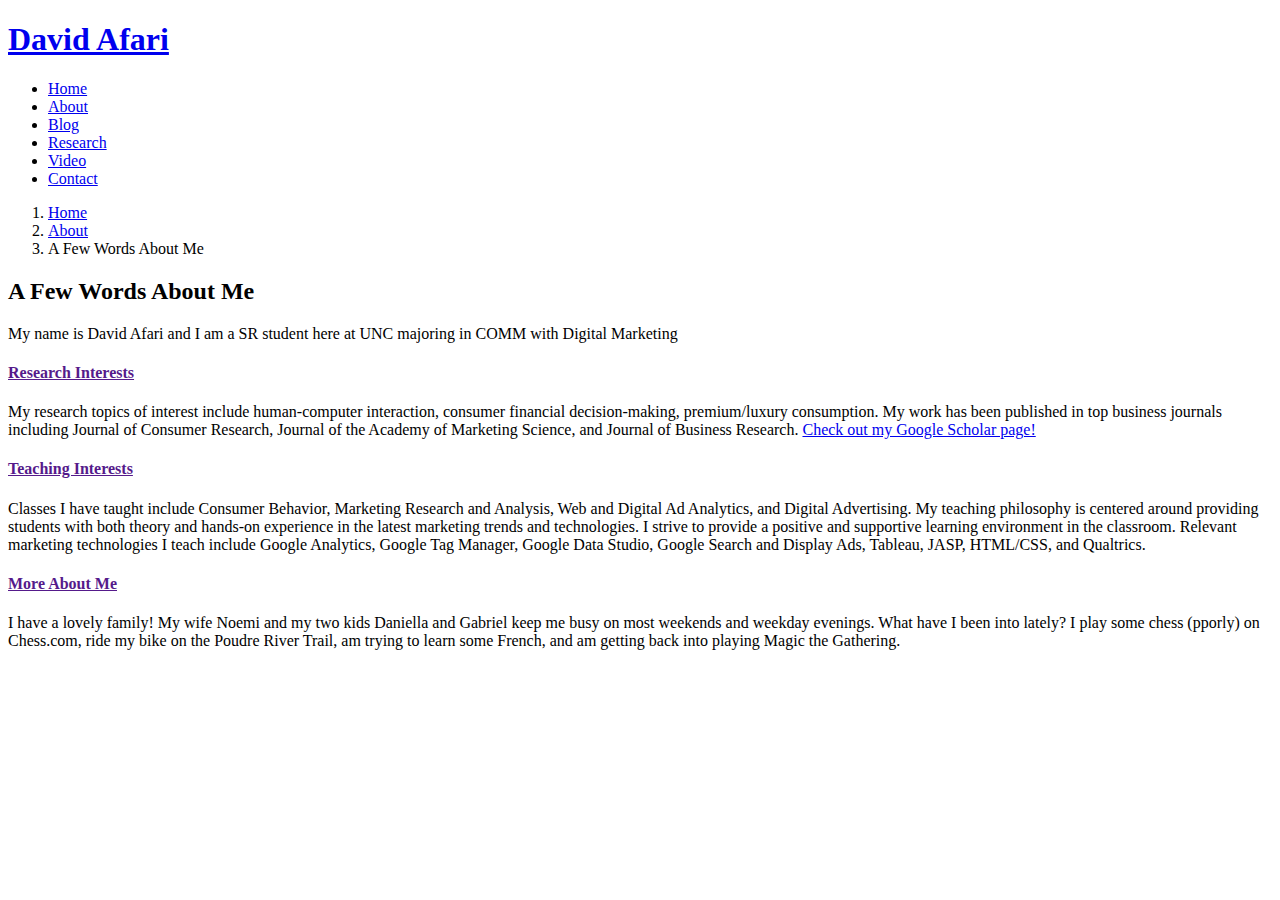
==== about.html @ 7d071a1c "change ab me" ====
<!DOCTYPE html>
<html lang="en">

<head>
  <meta charset="utf-8">
  <meta content="width=device-width, initial-scale=1.0" name="viewport">

  <title>A Few Words About Me</title>
  <meta name="description" content="This page is an overview of my professional and personal interests" >
  <meta name="keywords" content="Daniel Brannon, about me" >

  <!-- Favicons -->
  <link href="assets/img/cat-favicon.png" rel="icon">
  <link href="assets/img/apple-touch-icon.png" rel="apple-touch-icon">

  <!-- Google Fonts -->
  <link href="https://fonts.googleapis.com/css?family=Open+Sans:300,300i,400,400i,700,700i|Poppins:300,400,500,700" rel="stylesheet">

  <!-- Vendor CSS Files -->
  <link href="assets/vendor/aos/aos.css" rel="stylesheet">
  <link href="assets/vendor/bootstrap/css/bootstrap.min.css" rel="stylesheet">
  <link href="assets/vendor/bootstrap-icons/bootstrap-icons.css" rel="stylesheet">
  <link href="assets/vendor/boxicons/css/boxicons.min.css" rel="stylesheet">
  <link href="assets/vendor/glightbox/css/glightbox.min.css" rel="stylesheet">
  <link href="assets/vendor/swiper/swiper-bundle.min.css" rel="stylesheet">

  <!-- Template Main CSS File -->
  <link href="assets/css/style.css" rel="stylesheet">

</head>

<body>

  <!-- ======= Header ======= -->
  <header id="header" class="fixed-top d-flex align-items-center ">
    <div class="container d-flex justify-content-between align-items-center">

      <div id="logo">
        <h1><a href="index.html">David Afari</a></h1> <!-- use this to place your name at the top left of the page THIS IS A TEST OF WEB VSTUDIO-->
      </div>

      <nav id="navbar" class="navbar">
        <ul>
          <li><a class="nav-link scrollto " href="index.html">Home</a></li>
          <li><a class="nav-link scrollto active" href="about.html">About</a></li>
          <li><a class="nav-link scrollto" href="blog.html">Blog</a></li>
          <li><a class="nav-link scrollto" href="research1.html">Research</a></li>
          <li><a class="nav-link scrollto" href="video.html">Video</a></li>
          <li><a class="nav-link scrollto" href="contact.html">Contact</a></li>
        </ul>
        <i class="bi bi-list mobile-nav-toggle"></i>
      </nav><!-- .navbar -->
    </div>
  </header><!-- End Header -->

  <main id="main">

    <!-- ======= Breadcrumbs Section ======= -->
    <section class="breadcrumbs">
      <div class="container">

        <div class="d-flex justify-content-between align-items-center">
          <ol>
            <li><a href="index.html">Home</a></li>
            <li><a href="about.html">About</a></li>
            <li>A Few Words About Me</li>
          </ol>
        </div>

      </div>
    </section><!-- Breadcrumbs Section -->

    <!-- ======= About Section ======= -->
    <section id="about">
      <div class="container" data-aos="fade-up">
        <div class="row about-container">

          <div class="col-lg-6 content order-lg-1 order-2">
            <h2 class="title">A Few Words About Me</h2>
            <p>
               My name is David Afari and I am a SR student here at UNC majoring in COMM with Digital Marketing
            </p>

            <div class="icon-box" data-aos="fade-up" data-aos-delay="100">
              <div class="icon"><i class="bi bi-briefcase"></i></div>
              <h4 class="title"><a href="">Research Interests</a></h4>
              <p class="description">My research topics of interest include human-computer interaction, consumer financial decision-making, premium/luxury consumption. My work has been published in top business journals including Journal of Consumer Research, Journal of the Academy of Marketing Science, and Journal of Business Research. <a href = https://scholar.google.com/citations?user=rDQdoI0AAAAJ&hl=en> Check out my Google Scholar page!</a></p>
            </div>

            <div class="icon-box" data-aos="fade-up" data-aos-delay="200">
              <div class="icon"><i class="bi bi-card-checklist"></i></div>
              <h4 class="title"><a href="">Teaching Interests</a></h4>
              <p class="description">Classes I have taught include Consumer Behavior, Marketing Research and Analysis, Web and Digital Ad Analytics, and Digital Advertising. My teaching philosophy is centered around providing students with both theory and hands-on experience in the latest marketing trends and technologies. I strive to provide a positive and supportive learning environment in the classroom. Relevant marketing technologies I teach include Google Analytics, Google Tag Manager, Google Data Studio, Google Search and Display Ads, Tableau, JASP, HTML/CSS, and Qualtrics.</p>
            </div>

            <div class="icon-box" data-aos="fade-up" data-aos-delay="300">
              <div class="icon"><i class="bi bi-binoculars"></i></div>
              <h4 class="title"><a href="">More About Me</a></h4>
              <p class="description">I have a lovely family! My wife Noemi and my two kids Daniella and Gabriel keep me busy on most weekends and weekday evenings. What have I been into lately? I play some chess (pporly) on Chess.com, ride my bike on the Poudre River Trail, am trying to learn some French, and am getting back into playing Magic the Gathering.</p>
            </div>

          </div>

          <div class="col-lg-6 background order-lg-2 order-1" data-aos="fade-left" data-aos-delay="100"></div>
        </div>

      </div>
    </section><!-- End About Section -->

  </main><!-- End #main -->

  <a href="#" class="back-to-top d-flex align-items-center justify-content-center"><i class="bi bi-arrow-up-short"></i></a>

  <!-- Vendor JS Files -->
  <script src="assets/vendor/purecounter/purecounter.js"></script>
  <script src="assets/vendor/aos/aos.js"></script>
  <script src="assets/vendor/bootstrap/js/bootstrap.bundle.min.js"></script>
  <script src="assets/vendor/glightbox/js/glightbox.min.js"></script>
  <script src="assets/vendor/isotope-layout/isotope.pkgd.min.js"></script>
  <script src="assets/vendor/swiper/swiper-bundle.min.js"></script>
  <script src="assets/vendor/php-email-form/validate.js"></script>

  <!-- Template Main JS File -->
  <script src="assets/js/main.js"></script>

</body>

</html>
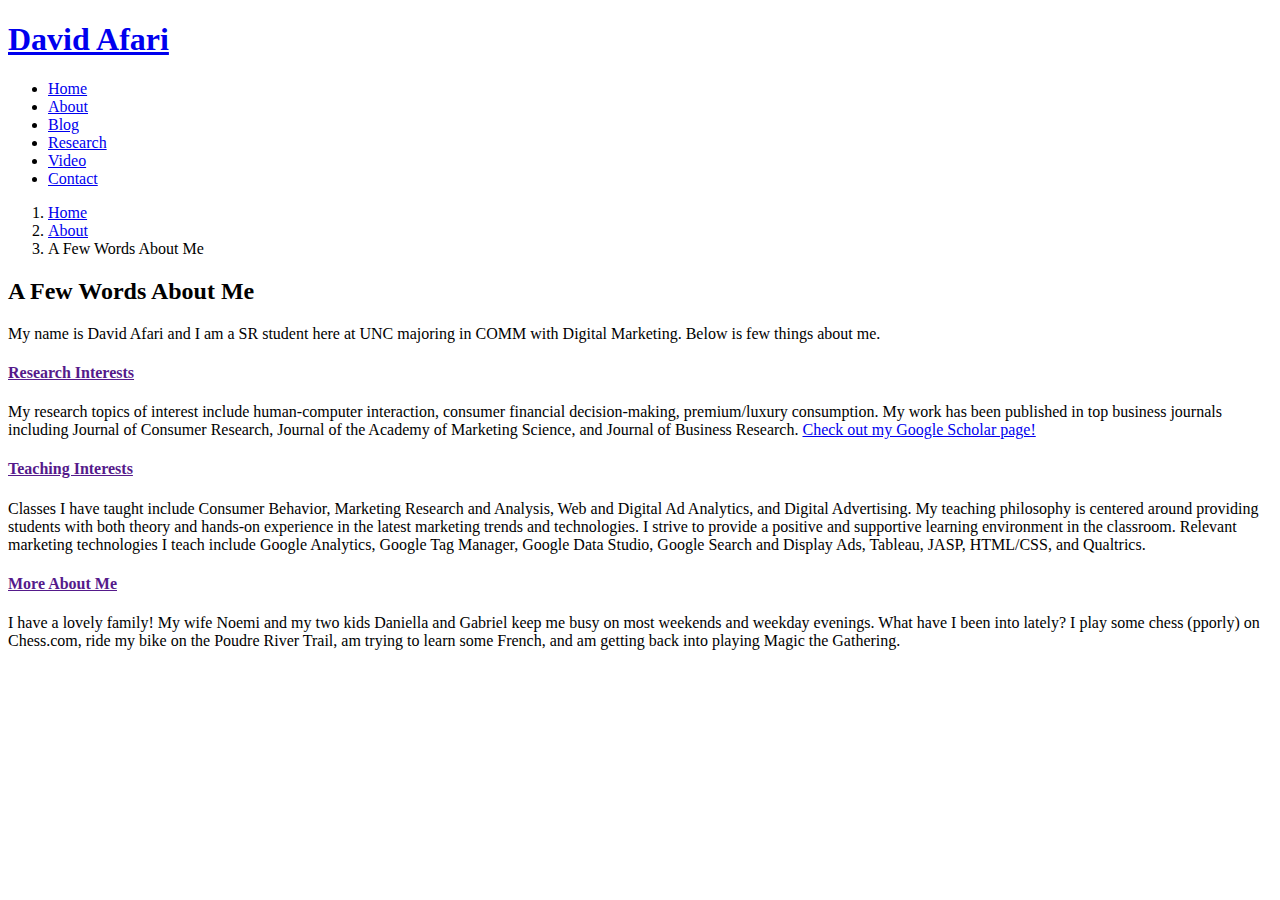
==== commit d6fa59a0: "change" ====
--- a/about.html
+++ b/about.html
@@ -78,7 +78,7 @@
           <div class="col-lg-6 content order-lg-1 order-2">
             <h2 class="title">A Few Words About Me</h2>
             <p>
-               My name is David Afari and I am a SR student here at UNC majoring in COMM with Digital Marketing
+               My name is David Afari and I am a SR student here at UNC majoring in COMM with Digital Marketing. Below is few things about me.
             </p>
 
             <div class="icon-box" data-aos="fade-up" data-aos-delay="100">
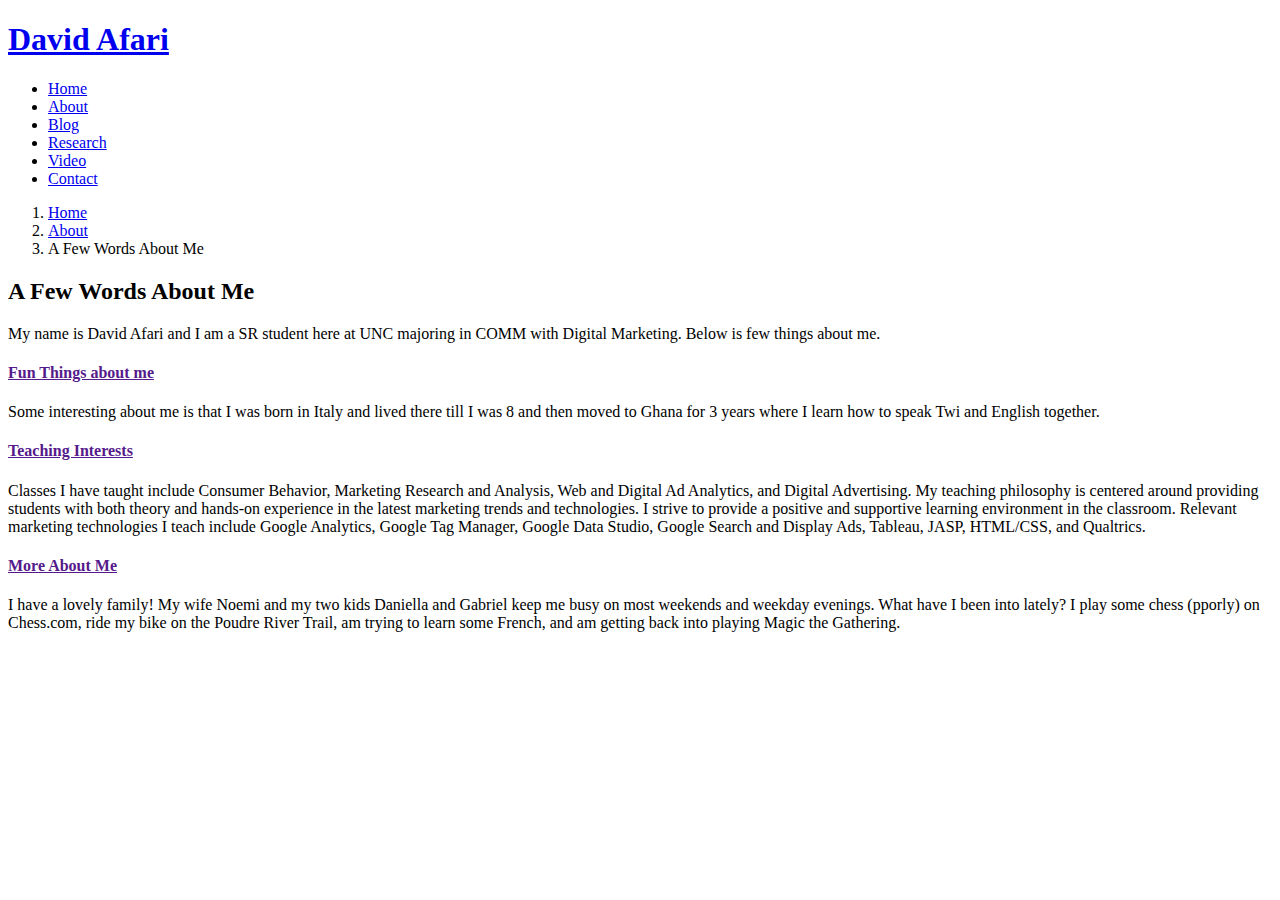
==== commit e018aac3: "save" ====
--- a/about.html
+++ b/about.html
@@ -83,8 +83,8 @@
 
             <div class="icon-box" data-aos="fade-up" data-aos-delay="100">
               <div class="icon"><i class="bi bi-briefcase"></i></div>
-              <h4 class="title"><a href="">Research Interests</a></h4>
-              <p class="description">My research topics of interest include human-computer interaction, consumer financial decision-making, premium/luxury consumption. My work has been published in top business journals including Journal of Consumer Research, Journal of the Academy of Marketing Science, and Journal of Business Research. <a href = https://scholar.google.com/citations?user=rDQdoI0AAAAJ&hl=en> Check out my Google Scholar page!</a></p>
+              <h4 class="title"><a href="">Fun Things about me</a></h4>
+              <p class="description">Some interesting about me is that I was born in Italy and lived there till I was 8 and then moved to Ghana for 3 years where I learn how to speak Twi and English together.</a></p>
             </div>
 
             <div class="icon-box" data-aos="fade-up" data-aos-delay="200">
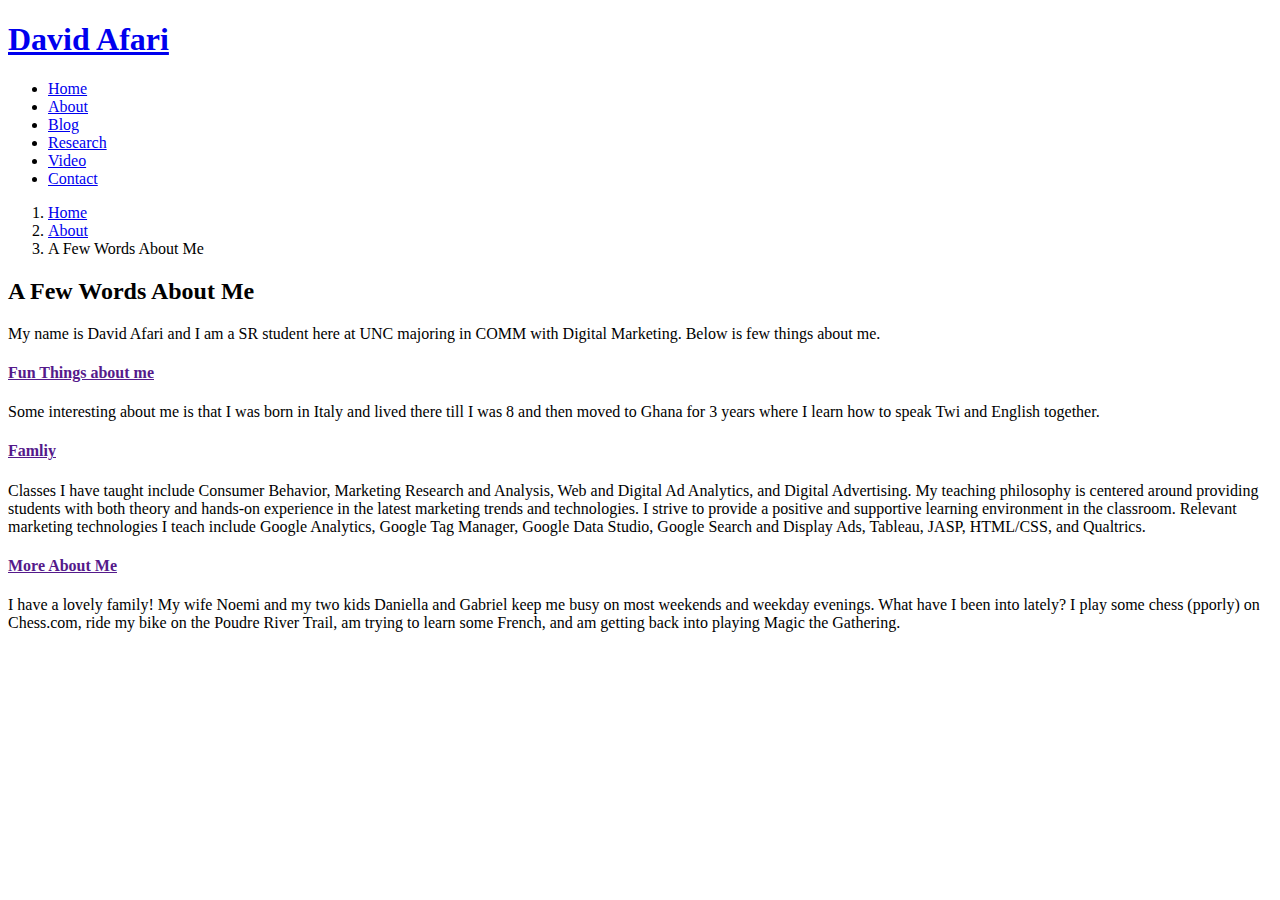
==== commit af38101a: "change" ====
--- a/about.html
+++ b/about.html
@@ -89,7 +89,7 @@
 
             <div class="icon-box" data-aos="fade-up" data-aos-delay="200">
               <div class="icon"><i class="bi bi-card-checklist"></i></div>
-              <h4 class="title"><a href="">Teaching Interests</a></h4>
+              <h4 class="title"><a href="">Famliy</a></h4>
               <p class="description">Classes I have taught include Consumer Behavior, Marketing Research and Analysis, Web and Digital Ad Analytics, and Digital Advertising. My teaching philosophy is centered around providing students with both theory and hands-on experience in the latest marketing trends and technologies. I strive to provide a positive and supportive learning environment in the classroom. Relevant marketing technologies I teach include Google Analytics, Google Tag Manager, Google Data Studio, Google Search and Display Ads, Tableau, JASP, HTML/CSS, and Qualtrics.</p>
             </div>
 
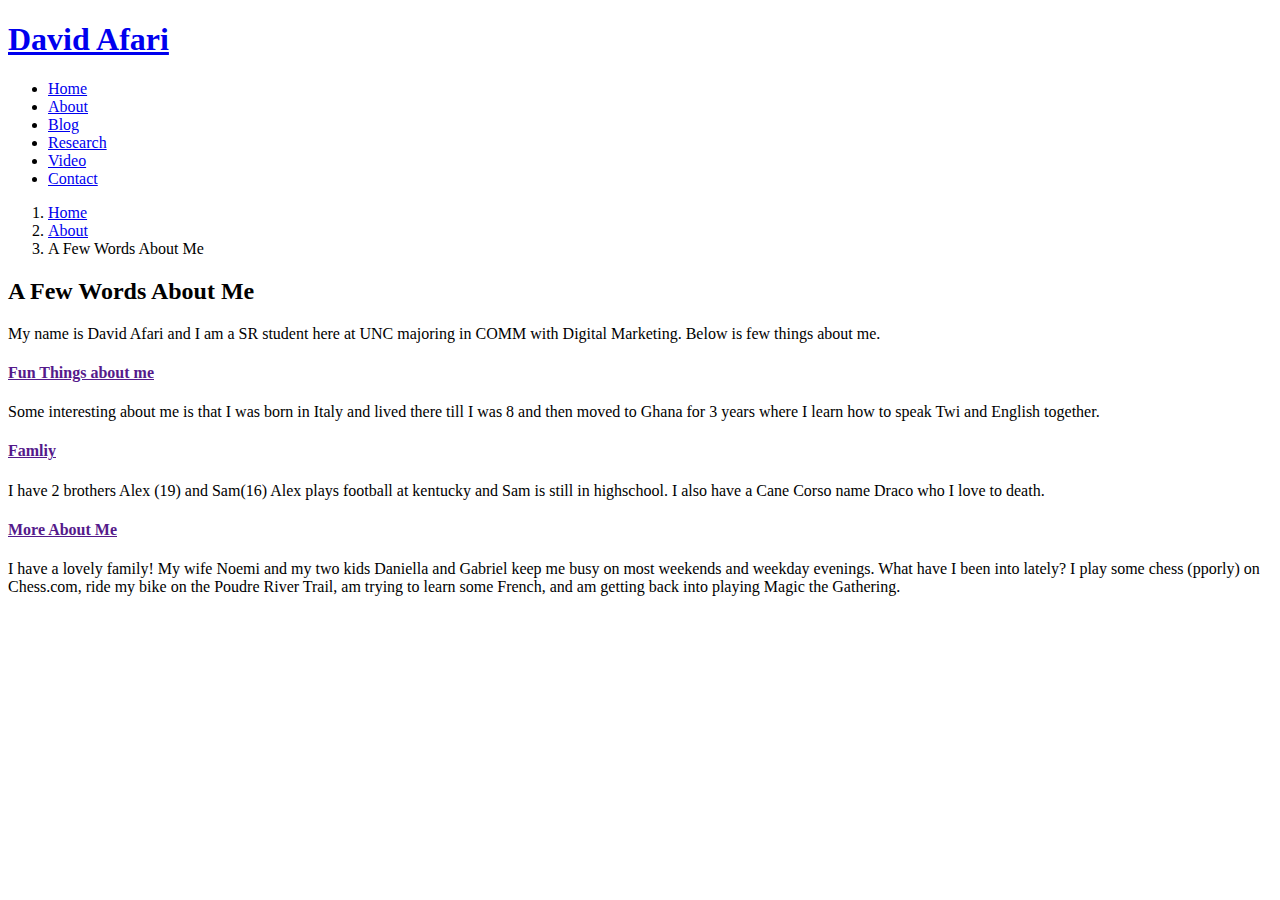
==== commit a9b8bfe0: "chagne fam" ====
--- a/about.html
+++ b/about.html
@@ -90,7 +90,7 @@
             <div class="icon-box" data-aos="fade-up" data-aos-delay="200">
               <div class="icon"><i class="bi bi-card-checklist"></i></div>
               <h4 class="title"><a href="">Famliy</a></h4>
-              <p class="description">Classes I have taught include Consumer Behavior, Marketing Research and Analysis, Web and Digital Ad Analytics, and Digital Advertising. My teaching philosophy is centered around providing students with both theory and hands-on experience in the latest marketing trends and technologies. I strive to provide a positive and supportive learning environment in the classroom. Relevant marketing technologies I teach include Google Analytics, Google Tag Manager, Google Data Studio, Google Search and Display Ads, Tableau, JASP, HTML/CSS, and Qualtrics.</p>
+              <p class="description">I have 2 brothers Alex (19) and Sam(16) Alex plays football at kentucky and Sam is still in highschool. I also have a Cane Corso name Draco who I love to death.</p>
             </div>
 
             <div class="icon-box" data-aos="fade-up" data-aos-delay="300">
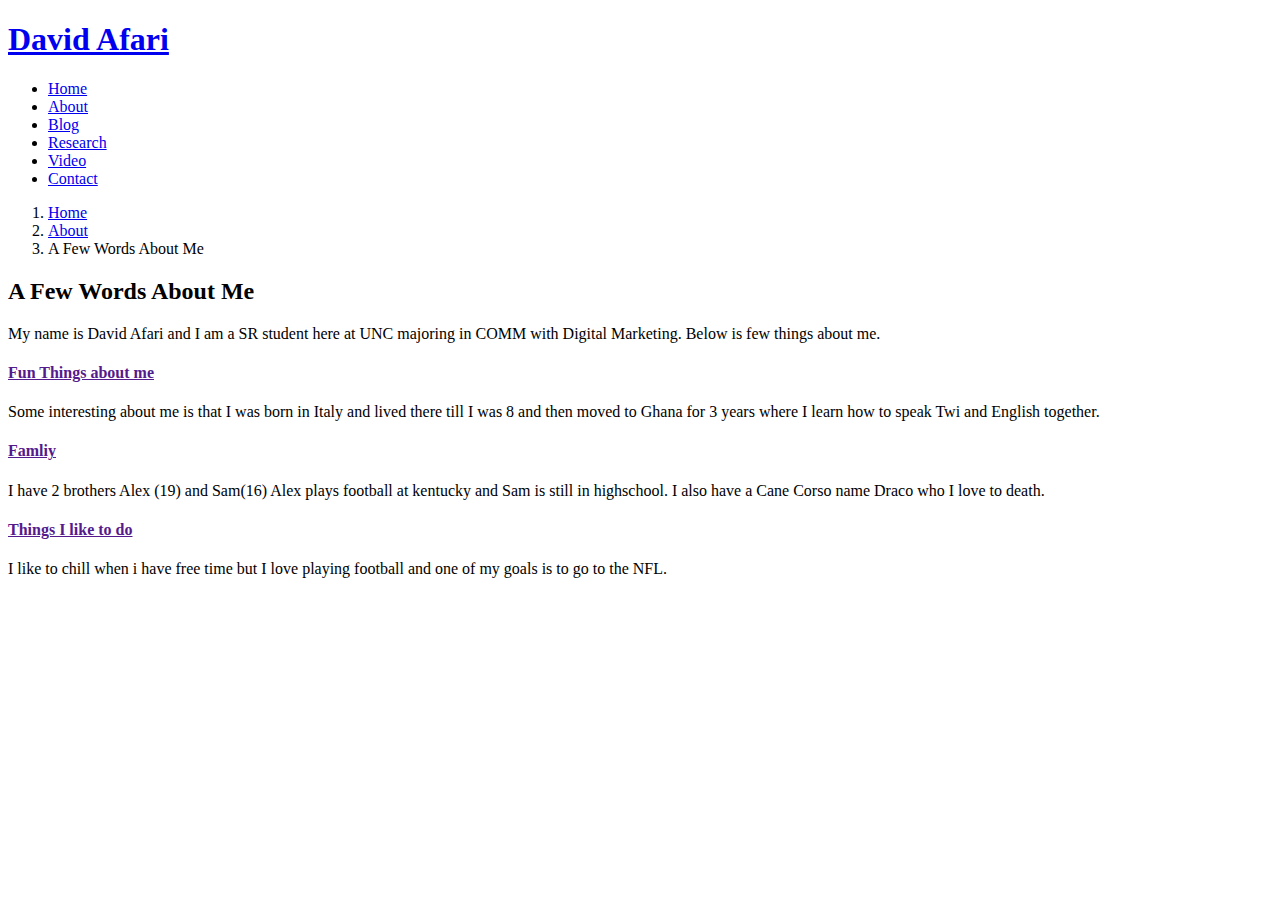
==== commit 8fad1217: "change things" ====
--- a/about.html
+++ b/about.html
@@ -95,8 +95,8 @@
 
             <div class="icon-box" data-aos="fade-up" data-aos-delay="300">
               <div class="icon"><i class="bi bi-binoculars"></i></div>
-              <h4 class="title"><a href="">More About Me</a></h4>
-              <p class="description">I have a lovely family! My wife Noemi and my two kids Daniella and Gabriel keep me busy on most weekends and weekday evenings. What have I been into lately? I play some chess (pporly) on Chess.com, ride my bike on the Poudre River Trail, am trying to learn some French, and am getting back into playing Magic the Gathering.</p>
+              <h4 class="title"><a href="">Things I like to do </a></h4>
+              <p class="description">I like to chill when i have free time but I love playing football and one of my goals is to go to the NFL.</p>
             </div>
 
           </div>
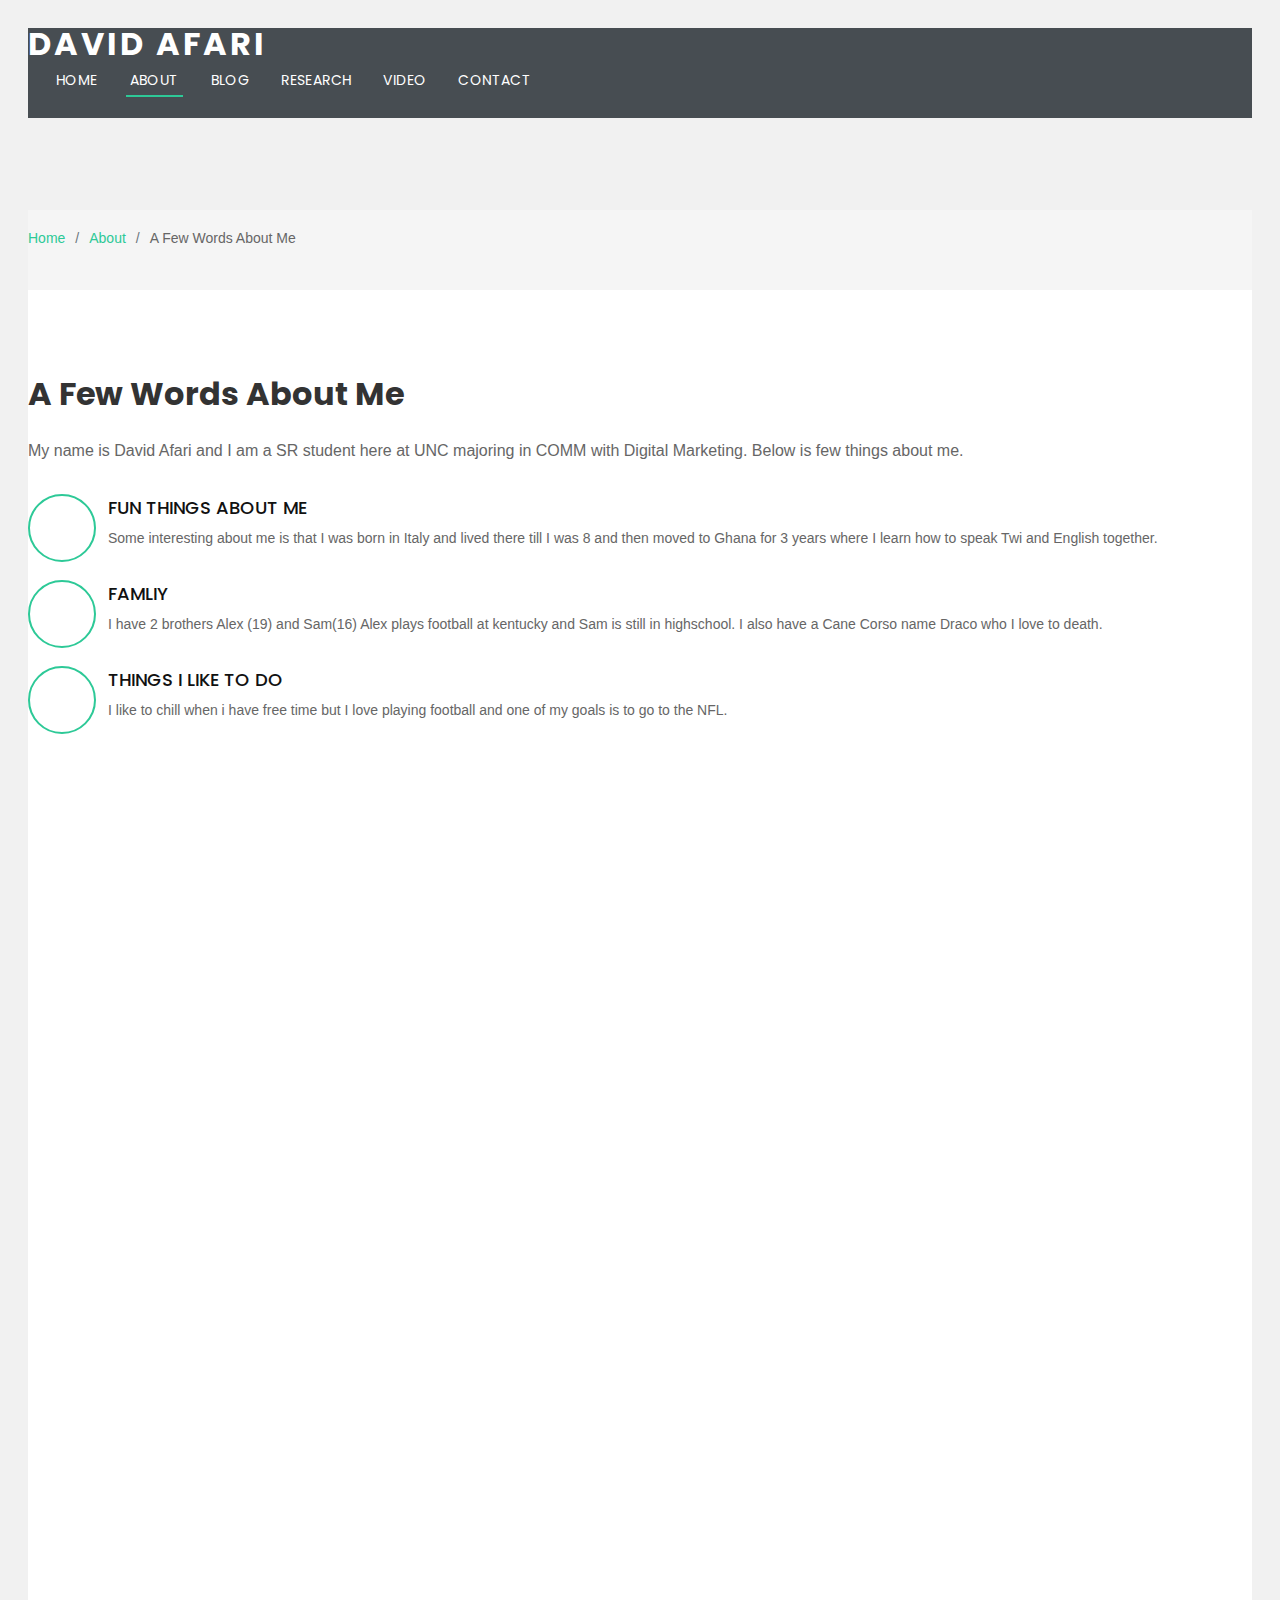
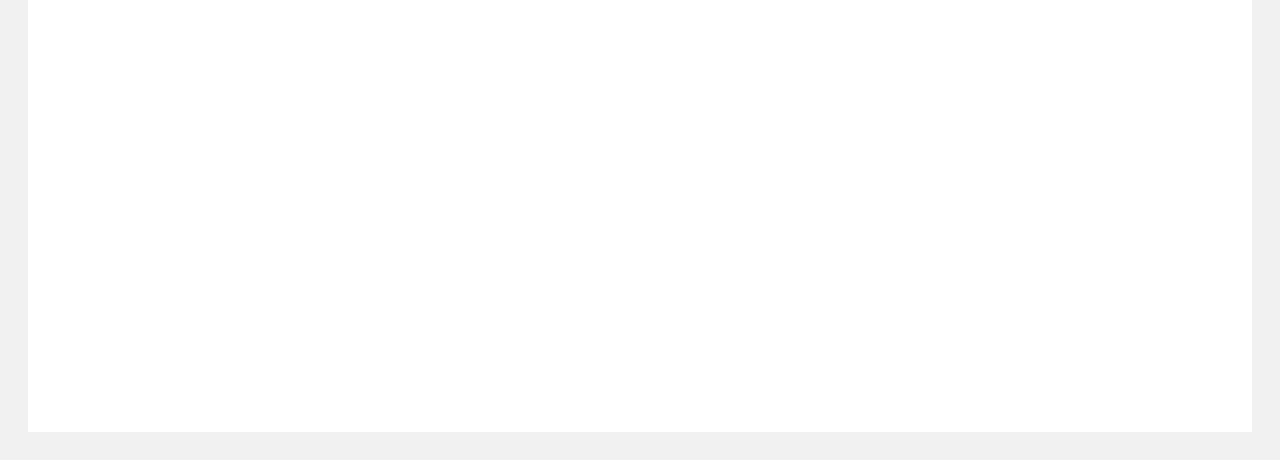
==== commit f0c125b5: "change" ====
--- a/about.html
+++ b/about.html
@@ -2,6 +2,13 @@
 <html lang="en">
 
 <head>
+  <!-- Google Tag Manager -->
+<script>(function(w,d,s,l,i){w[l]=w[l]||[];w[l].push({'gtm.start':
+  new Date().getTime(),event:'gtm.js'});var f=d.getElementsByTagName(s)[0],
+  j=d.createElement(s),dl=l!='dataLayer'?'&l='+l:'';j.async=true;j.src=
+  'https://www.googletagmanager.com/gtm.js?id='+i+dl;f.parentNode.insertBefore(j,f);
+  })(window,document,'script','dataLayer','GTM-NZMNVMBJ');</script>
+  <!-- End Google Tag Manager -->
   <meta charset="utf-8">
   <meta content="width=device-width, initial-scale=1.0" name="viewport">
 
--- a/assets/css/style.css
+++ b/assets/css/style.css
@@ -0,0 +1,1028 @@
+/**
+* Template Name: Regna - v4.7.0
+* Template URL: https://bootstrapmade.com/regna-bootstrap-onepage-template/
+* Author: BootstrapMade.com
+* License: https://bootstrapmade.com/license/
+*/
+
+/*--------------------------------------------------------------
+# General
+--------------------------------------------------------------*/
+body {
+  background: #fff;
+  color: #666666;
+  font-family: "Open Sans", sans-serif;
+}
+
+a {
+  color: #2dc997;
+  text-decoration: none;
+}
+
+a:hover, a:active, a:focus {
+  color: #2dca98;
+  outline: none;
+  text-decoration: none;
+}
+
+p {
+  padding: 0;
+  margin: 0 0 30px 0;
+}
+
+h1, h2, h3, h4, h5, h6 {
+  font-family: "Poppins", sans-serif;
+  font-weight: 400;
+  margin: 0 0 20px 0;
+  padding: 0;
+}
+
+/*--------------------------------------------------------------
+# Back to top button
+--------------------------------------------------------------*/
+.back-to-top {
+  position: fixed;
+  visibility: hidden;
+  opacity: 0;
+  right: 15px;
+  bottom: 15px;
+  z-index: 996;
+  background: #2dc997;
+  width: 40px;
+  height: 40px;
+  border-radius: 4px;
+  transition: all 0.4s;
+}
+.back-to-top i {
+  font-size: 28px;
+  color: #fff;
+  line-height: 0;
+}
+.back-to-top:hover {
+  background: #49d6a9;
+  color: #fff;
+}
+.back-to-top.active {
+  visibility: visible;
+  opacity: 1;
+}
+
+/*--------------------------------------------------------------
+# Disable AOS delay on mobile
+--------------------------------------------------------------*/
+@media screen and (max-width: 768px) {
+  [data-aos-delay] {
+    transition-delay: 0 !important;
+  }
+}
+/*--------------------------------------------------------------
+# Header
+--------------------------------------------------------------*/
+#header {
+  height: 90px;
+  transition: all 0.5s;
+  z-index: 997;
+  background: rgba(52, 59, 64, 0.9);
+}
+#header #logo h1 {
+  font-size: 32px;
+  margin: 0;
+  line-height: 1;
+  font-family: "Poppins", sans-serif;
+  font-weight: 700;
+  letter-spacing: 3px;
+  text-transform: uppercase;
+}
+#header #logo h1 a, #header #logo h1 a:hover {
+  color: #fff;
+}
+#header #logo img {
+  padding: 0;
+  margin: 0;
+}
+#header.header-transparent {
+  background: transparent;
+}
+#header.header-scrolled {
+  background: rgba(52, 59, 64, 0.9);
+  height: 70px;
+  transition: all 0.5s;
+}
+
+.scrolled-offset {
+  margin-top: 70px;
+}
+
+/*--------------------------------------------------------------
+# Navigation Menu
+--------------------------------------------------------------*/
+/**
+* Desktop Navigation 
+*/
+.navbar {
+  padding: 0;
+}
+.navbar ul {
+  margin: 0;
+  padding: 0;
+  display: flex;
+  list-style: none;
+  align-items: center;
+}
+.navbar li {
+  position: relative;
+}
+.navbar > ul > li {
+  white-space: nowrap;
+  padding: 10px 0 10px 24px;
+}
+.navbar a, .navbar a:focus {
+  display: flex;
+  align-items: center;
+  justify-content: space-between;
+  font-family: "Poppins", sans-serif;
+  color: #fff;
+  font-size: 14px;
+  padding: 0 4px;
+  white-space: nowrap;
+  transition: 0.3s;
+  letter-spacing: 0.4px;
+  position: relative;
+  text-transform: uppercase;
+}
+.navbar a i, .navbar a:focus i {
+  font-size: 12px;
+  line-height: 0;
+  margin-left: 5px;
+}
+.navbar > ul > li > a:before {
+  content: "";
+  position: absolute;
+  width: 100%;
+  height: 2px;
+  bottom: -6px;
+  left: 0;
+  background-color: #2dc997;
+  visibility: hidden;
+  transform: scaleX(0);
+  transition: all 0.3s ease-in-out 0s;
+}
+.navbar a:hover:before, .navbar li:hover > a:before, .navbar .active:before {
+  visibility: visible;
+  transform: scaleX(1);
+}
+.navbar a:hover, .navbar .active, .navbar .active:focus, .navbar li:hover > a {
+  color: #fff;
+}
+.navbar .dropdown ul {
+  display: block;
+  position: absolute;
+  left: 24px;
+  top: calc(100% + 30px);
+  margin: 0;
+  padding: 10px 0;
+  z-index: 99;
+  opacity: 0;
+  visibility: hidden;
+  background: #fff;
+  box-shadow: 0px 0px 30px rgba(127, 137, 161, 0.25);
+  transition: 0.3s;
+}
+.navbar .dropdown ul li {
+  min-width: 200px;
+}
+.navbar .dropdown ul a {
+  padding: 10px 20px;
+  font-size: 14px;
+  text-transform: none;
+  color: #666666;
+}
+.navbar .dropdown ul a i {
+  font-size: 12px;
+}
+.navbar .dropdown ul a:hover, .navbar .dropdown ul .active:hover, .navbar .dropdown ul li:hover > a {
+  color: #2dc997;
+}
+.navbar .dropdown:hover > ul {
+  opacity: 1;
+  top: 100%;
+  visibility: visible;
+}
+.navbar .dropdown .dropdown ul {
+  top: 0;
+  left: calc(100% - 30px);
+  visibility: hidden;
+}
+.navbar .dropdown .dropdown:hover > ul {
+  opacity: 1;
+  top: 0;
+  left: 100%;
+  visibility: visible;
+}
+@media (max-width: 1366px) {
+  .navbar .dropdown .dropdown ul {
+    left: -90%;
+  }
+  .navbar .dropdown .dropdown:hover > ul {
+    left: -100%;
+  }
+}
+
+/**
+* Mobile Navigation 
+*/
+.mobile-nav-toggle {
+  color: #fff;
+  font-size: 28px;
+  cursor: pointer;
+  display: none;
+  line-height: 0;
+  transition: 0.5s;
+}
+
+@media (max-width: 991px) {
+  .mobile-nav-toggle {
+    display: block;
+  }
+
+  .navbar ul {
+    display: none;
+  }
+}
+.navbar-mobile {
+  position: fixed;
+  overflow: hidden;
+  top: 0;
+  right: 0;
+  left: 0;
+  bottom: 0;
+  background: rgba(77, 77, 77, 0.9);
+  transition: 0.3s;
+  z-index: 999;
+}
+.navbar-mobile .mobile-nav-toggle {
+  position: absolute;
+  top: 15px;
+  right: 15px;
+}
+.navbar-mobile ul {
+  display: block;
+  position: absolute;
+  top: 55px;
+  right: 15px;
+  bottom: 15px;
+  left: 15px;
+  padding: 10px 0;
+  background-color: #fff;
+  overflow-y: auto;
+  transition: 0.3s;
+}
+.navbar-mobile > ul > li {
+  padding: 0;
+}
+.navbar-mobile a:hover:before, .navbar-mobile li:hover > a:before, .navbar-mobile .active:before {
+  visibility: hidden;
+}
+.navbar-mobile a, .navbar-mobile a:focus {
+  padding: 10px 20px;
+  font-size: 15px;
+  color: #666666;
+}
+.navbar-mobile a:hover, .navbar-mobile .active, .navbar-mobile li:hover > a {
+  color: #2dc997;
+}
+.navbar-mobile .getstarted, .navbar-mobile .getstarted:focus {
+  margin: 15px;
+}
+.navbar-mobile .dropdown ul {
+  position: static;
+  display: none;
+  margin: 10px 20px;
+  padding: 10px 0;
+  z-index: 99;
+  opacity: 1;
+  visibility: visible;
+  background: #fff;
+  box-shadow: 0px 0px 30px rgba(127, 137, 161, 0.25);
+}
+.navbar-mobile .dropdown ul li {
+  min-width: 200px;
+}
+.navbar-mobile .dropdown ul a {
+  padding: 10px 20px;
+}
+.navbar-mobile .dropdown ul a i {
+  font-size: 12px;
+}
+.navbar-mobile .dropdown ul a:hover, .navbar-mobile .dropdown ul .active:hover, .navbar-mobile .dropdown ul li:hover > a {
+  color: #2dc997;
+}
+.navbar-mobile .dropdown > .dropdown-active {
+  display: block;
+}
+
+/*--------------------------------------------------------------
+# Hero Section
+--------------------------------------------------------------*/
+#hero {
+  width: 100%;
+  height: 100vh;
+  background: url(../img/hero-bg.jpg) top center;
+  background-size: cover;
+  position: relative;
+}
+@media (min-width: 1024px) {
+  #hero {
+    background-attachment: fixed;
+  }
+}
+#hero:before {
+  content: "";
+  background: rgba(0, 0, 0, 0.6);
+  position: absolute;
+  bottom: 0;
+  top: 0;
+  left: 0;
+  right: 0;
+}
+#hero .hero-container {
+  position: absolute;
+  bottom: 0;
+  top: 0;
+  left: 0;
+  right: 0;
+  display: flex;
+  justify-content: center;
+  align-items: center;
+  flex-direction: column;
+  text-align: center;
+}
+#hero h1 {
+  margin: 30px 0 10px 0;
+  font-size: 48px;
+  font-weight: 700;
+  line-height: 56px;
+  text-transform: uppercase;
+  color: #fff;
+}
+@media (max-width: 768px) {
+  #hero h1 {
+    font-size: 28px;
+    line-height: 36px;
+  }
+}
+#hero h2 {
+  color: #eee;
+  margin-bottom: 50px;
+  font-size: 24px;
+}
+@media (max-width: 768px) {
+  #hero h2 {
+    font-size: 18px;
+    line-height: 24px;
+    margin-bottom: 30px;
+  }
+}
+#hero .btn-get-started {
+  font-family: "Poppins", sans-serif;
+  text-transform: uppercase;
+  font-weight: 500;
+  font-size: 16px;
+  letter-spacing: 1px;
+  display: inline-block;
+  padding: 8px 28px;
+  border-radius: 50px;
+  transition: 0.5s;
+  margin: 10px;
+  border: 2px solid #fff;
+  color: #fff;
+}
+#hero .btn-get-started:hover {
+  background: #2dc997;
+  border: 2px solid #2dc997;
+}
+
+/*--------------------------------------------------------------
+# Sections
+--------------------------------------------------------------*/
+section {
+  overflow: hidden;
+}
+
+/* Sections Header
+--------------------------------*/
+.section-header .section-title {
+  font-size: 32px;
+  color: #111;
+  text-transform: uppercase;
+  text-align: center;
+  font-weight: 700;
+  margin-bottom: 5px;
+}
+.section-header .section-description {
+  text-align: center;
+  padding-bottom: 40px;
+  color: #999;
+}
+
+/*--------------------------------------------------------------
+# Breadcrumbs
+--------------------------------------------------------------*/
+.breadcrumbs {
+  padding: 20px 0;
+  background-color: whitesmoke;
+  min-height: 40px;
+  margin-top: 92px;
+}
+.breadcrumbs h2 {
+  font-size: 24px;
+  font-weight: 300;
+  margin: 0;
+}
+@media (max-width: 992px) {
+  .breadcrumbs h2 {
+    margin: 0 0 10px 0;
+  }
+}
+.breadcrumbs ol {
+  display: flex;
+  flex-wrap: wrap;
+  list-style: none;
+  padding: 0;
+  margin: 0;
+  font-size: 14px;
+}
+.breadcrumbs ol li + li {
+  padding-left: 10px;
+}
+.breadcrumbs ol li + li::before {
+  display: inline-block;
+  padding-right: 10px;
+  color: #6c757d;
+  content: "/";
+}
+@media (max-width: 768px) {
+  .breadcrumbs .d-flex {
+    display: block !important;
+  }
+  .breadcrumbs ol {
+    display: block;
+  }
+  .breadcrumbs ol li {
+    display: inline-block;
+  }
+}
+
+/* A Few Words About Me Section
+--------------------------------*/
+#about {
+  background: #fff;
+  padding: 80px 0;
+}
+#about .about-container .background {
+  min-height: 1200px;
+  background: url(https://github.com/davidafari/simplesite-/blob/main/assets/img/pic%202.jpeg?raw=true) center top no-repeat; /* this sets the image and properties on the about page */
+  margin-bottom: 0px;
+}
+#about .about-container .content {
+  background: #fff;
+}
+#about .about-container .title {
+  color: #333;
+  font-weight: 700;
+  font-size: 32px;
+}
+@media (max-width: 768px) {
+  #about .about-container .title {
+    padding-top: 15px;
+  }
+}
+#about .about-container p {
+  line-height: 26px;
+}
+#about .about-container p:last-child {
+  margin-bottom: 0;
+}
+#about .about-container .icon-box {
+  background: #fff;
+  background-size: cover;
+  padding: 0 0 30px 0;
+}
+#about .about-container .icon-box .icon {
+  float: left;
+  background: #fff;
+  width: 64px;
+  height: 64px;
+  display: flex;
+  justify-content: center;
+  align-items: center;
+  flex-direction: column;
+  text-align: center;
+  border-radius: 50%;
+  border: 2px solid #2dc997;
+}
+#about .about-container .icon-box .icon i {
+  color: #2dc997;
+  font-size: 24px;
+  line-height: 0;
+}
+#about .about-container .icon-box .title {
+  margin-left: 80px;
+  font-weight: 500;
+  margin-bottom: 5px;
+  font-size: 18px;
+  text-transform: uppercase;
+}
+#about .about-container .icon-box .title a {
+  color: #111;
+}
+#about .about-container .icon-box .description {
+  margin-left: 80px;
+  line-height: 24px;
+  font-size: 14px;
+}
+
+/* Blog Section
+--------------------------------*/
+body {
+  font-family: Arial;
+  padding: 20px;
+  background: #f1f1f1;
+}
+
+/* Header/Blog Title */
+.header {
+  padding: 30px;
+  font-size: 40px;
+  text-align: center;
+  background: white;
+}
+
+/* Create two unequal columns that floats next to each other */
+/* Left column */
+.leftcolumn {
+  float: left;
+  width: 75%;
+}
+
+/* Right column */
+.rightcolumn {
+  float: right;
+  width: 25%;
+  padding-left: 20px;
+}
+
+/* Blog image */
+.blogimg {
+  background-color: rgb(253, 250, 250);
+  width: 70%;
+  padding: 1px;
+}
+
+/* Add a card effect for articles */
+.card {
+  background-color: rgb(250, 248, 248);
+  padding: 20px;
+  margin-top: 20px;
+}
+
+/* Clear floats after the columns */
+.row:after {
+  content: "";
+  display: table;
+  clear: both;
+}
+
+/* Services Section
+--------------------------------*/
+#services {
+  background: #fff;
+  background-size: cover;
+  padding: 80px 0 60px 0;
+}
+#services .box {
+  padding: 50px 20px;
+  margin-bottom: 50px;
+  text-align: center;
+  border: 1px solid #e6e6e6;
+  height: 200px;
+  position: relative;
+  background: #fafafa;
+}
+#services .icon {
+  position: absolute;
+  top: -36px;
+  left: calc(50% - 36px);
+  transition: 0.2s;
+  border-radius: 50%;
+  border: 6px solid #fff;
+  display: flex;
+  justify-content: center;
+  align-items: center;
+  flex-direction: column;
+  text-align: center;
+  width: 72px;
+  height: 72px;
+  background: #2dc997;
+}
+#services .icon a {
+  display: inline-block;
+}
+#services .icon i {
+  color: #fff;
+  font-size: 24px;
+  line-height: 0;
+}
+#services .box:hover .icon {
+  background: #fff;
+  border: 2px solid #2dc997;
+}
+#services .box:hover .icon i {
+  color: #2dc997;
+}
+#services .box:hover .icon a {
+  color: #2dc997;
+}
+#services .title {
+  font-weight: 700;
+  font-size: 18px;
+  margin-bottom: 15px;
+  text-transform: uppercase;
+}
+#services .title a {
+  color: #111;
+}
+#services .description {
+  font-size: 14px;
+  line-height: 24px;
+}
+
+/* Call To Action Section
+--------------------------------*/
+#call-to-action {
+  background: linear-gradient(rgba(0, 0, 0, 0.6), rgba(0, 0, 0, 0.6)), url(../img/call-to-action-bg.jpg) fixed center center;
+  background-size: cover;
+  padding: 80px 0;
+}
+@media (max-width: 1024px) {
+  #call-to-action {
+    background-attachment: scroll;
+  }
+}
+#call-to-action .cta-title {
+  color: #fff;
+  font-size: 28px;
+  font-weight: 700;
+}
+#call-to-action .cta-text {
+  color: #fff;
+}
+@media (min-width: 769px) {
+  #call-to-action .cta-btn-container {
+    display: flex;
+    align-items: center;
+    justify-content: flex-end;
+  }
+}
+#call-to-action .cta-btn {
+  font-family: "Poppins", sans-serif;
+  text-transform: uppercase;
+  font-weight: 500;
+  font-size: 16px;
+  letter-spacing: 1px;
+  display: inline-block;
+  padding: 8px 30px;
+  border-radius: 50px;
+  transition: 0.5s;
+  margin: 10px;
+  border: 2px solid #fff;
+  color: #fff;
+}
+#call-to-action .cta-btn:hover {
+  background: #2dc997;
+  border: 2px solid #2dc997;
+}
+
+/* Research Portfolio Section
+--------------------------------*/
+#portfolio {
+  background: #f7f7f7;
+  padding: 80px 0;
+}
+#portfolio #portfolio-flters {
+  padding: 0;
+  margin: 0 auto 25px auto;
+  list-style: none;
+  text-align: center;
+  border-radius: 50px;
+}
+#portfolio #portfolio-flters li {
+  cursor: pointer;
+  display: inline-block;
+  padding: 12px 18px 14px 18px;
+  font-size: 14px;
+  font-weight: 500;
+  line-height: 1;
+  color: #666666;
+  margin: 0 5px 10px 5px;
+  transition: all ease-in-out 0.3s;
+  background: white;
+  border-radius: 4px;
+}
+#portfolio #portfolio-flters li:hover, #portfolio #portfolio-flters li.filter-active {
+  color: #fff;
+  background: #2dc997;
+}
+#portfolio #portfolio-flters li:last-child {
+  margin-right: 0;
+}
+#portfolio .portfolio-item {
+  margin-bottom: 30px;
+  overflow: hidden;
+}
+#portfolio .portfolio-item img {
+  position: relative;
+  top: 0;
+  transition: all 0.6s cubic-bezier(0.645, 0.045, 0.355, 1);
+}
+#portfolio .portfolio-item .portfolio-info {
+  opacity: 0;
+  position: absolute;
+  left: 12px;
+  right: 12px;
+  bottom: -50px;
+  z-index: 3;
+  transition: all ease-in-out 0.3s;
+  background: #2dc997;
+  padding: 15px 20px;
+}
+#portfolio .portfolio-item .portfolio-info h4 {
+  font-size: 18px;
+  color: #fff;
+  font-weight: 600;
+}
+#portfolio .portfolio-item .portfolio-info p {
+  color: #fff;
+  font-size: 14px;
+  margin-bottom: 0;
+}
+#portfolio .portfolio-item .portfolio-info .preview-link, #portfolio .portfolio-item .portfolio-info .details-link {
+  position: absolute;
+  right: 50px;
+  font-size: 24px;
+  top: calc(50% - 18px);
+  color: white;
+  transition: ease-in-out 0.3s;
+}
+#portfolio .portfolio-item .portfolio-info .preview-link:hover, #portfolio .portfolio-item .portfolio-info .details-link:hover {
+  color: #a4ebd4;
+}
+#portfolio .portfolio-item .portfolio-info .details-link {
+  right: 15px;
+}
+#portfolio .portfolio-item:hover img {
+  top: -30px;
+}
+#portfolio .portfolio-item:hover .portfolio-info {
+  opacity: 1;
+  bottom: 0;
+}
+
+/*--------------------------------------------------------------
+# Research Portfolio Details
+--------------------------------------------------------------*/
+.portfolio-details {
+  padding-top: 40px;
+}
+.portfolio-details .portfolio-details-slider img {
+  width: 100%;
+}
+.portfolio-details .portfolio-details-slider .swiper-pagination {
+  margin-top: 20px;
+  position: relative;
+}
+.portfolio-details .portfolio-details-slider .swiper-pagination .swiper-pagination-bullet {
+  width: 12px;
+  height: 12px;
+  background-color: #fff;
+  opacity: 1;
+  border: 1px solid #2dc997;
+}
+.portfolio-details .portfolio-details-slider .swiper-pagination .swiper-pagination-bullet-active {
+  background-color: #2dc997;
+}
+.portfolio-details .portfolio-info {
+  padding: 30px;
+  box-shadow: 0px 0 30px rgba(102, 102, 102, 0.08);
+}
+.portfolio-details .portfolio-info h3 {
+  font-size: 22px;
+  font-weight: 700;
+  margin-bottom: 20px;
+  padding-bottom: 20px;
+  border-bottom: 1px solid #eee;
+}
+.portfolio-details .portfolio-info ul {
+  list-style: none;
+  padding: 0;
+  font-size: 15px;
+}
+.portfolio-details .portfolio-info ul li + li {
+  margin-top: 10px;
+}
+.portfolio-details .portfolio-description {
+  padding-top: 30px;
+}
+.portfolio-details .portfolio-description h2 {
+  font-size: 26px;
+  font-weight: 700;
+  margin-bottom: 20px;
+}
+.portfolio-details .portfolio-description p {
+  padding: 0;
+}
+
+/* MX Lab Section
+--------------------------------*/
+#team {
+  background: #fff;
+  padding: 80px 0 60px 0;
+}
+#team .member {
+  text-align: center;
+  margin-bottom: 20px;
+}
+#team .member .pic {
+  margin-bottom: 15px;
+  overflow: hidden;
+  height: 260px;
+}
+#team .member .pic img {
+  max-width: 100%;
+}
+#team .member h4 {
+  font-weight: 700;
+  margin-bottom: 2px;
+  font-size: 18px;
+}
+#team .member span {
+  font-style: italic;
+  display: block;
+  font-size: 13px;
+}
+#team .member .social {
+  margin-top: 15px;
+}
+#team .member .social a {
+  color: #b3b3b3;
+}
+#team .member .social a:hover {
+  color: #2dc997;
+}
+#team .member .social i {
+  font-size: 18px;
+  margin: 0 2px;
+}
+
+/* Contact Section
+--------------------------------*/
+#contact {
+  background: #f7f7f7;
+  padding: 80px 0 40px 0;
+}
+#contact #google-map {
+  height: 300px;
+  margin-bottom: 20px;
+}
+#contact .info {
+  color: #333333;
+}
+#contact .info i {
+  font-size: 32px;
+  color: #2dc997;
+  float: left;
+  line-height: 0;
+}
+#contact .info p {
+  padding: 0 0 10px 50px;
+  margin-bottom: 20px;
+  line-height: 22px;
+  font-size: 14px;
+}
+#contact .info .email p {
+  padding-top: 5px;
+}
+#contact .social-links {
+  padding: 20px 0;
+}
+#contact .social-links a {
+  font-size: 18px;
+  background: #333;
+  color: #fff;
+  line-height: 1;
+  border-radius: 50%;
+  text-align: center;
+  width: 36px;
+  height: 36px;
+  transition: 0.3s;
+  display: inline-flex;
+  align-items: center;
+  justify-content: center;
+}
+#contact .social-links a i {
+  line-height: 0;
+}
+#contact .social-links a:hover {
+  background: #2dc997;
+  color: #fff;
+}
+#contact .php-email-form .error-message {
+  display: none;
+  color: #fff;
+  background: #ed3c0d;
+  text-align: left;
+  padding: 15px;
+  font-weight: 600;
+}
+#contact .php-email-form .error-message br + br {
+  margin-top: 25px;
+}
+#contact .php-email-form .sent-message {
+  display: none;
+  color: #fff;
+  background: #18d26e;
+  text-align: center;
+  padding: 15px;
+  font-weight: 600;
+}
+#contact .php-email-form .loading {
+  display: none;
+  background: #fff;
+  text-align: center;
+  padding: 15px;
+}
+#contact .php-email-form .loading:before {
+  content: "";
+  display: inline-block;
+  border-radius: 50%;
+  width: 24px;
+  height: 24px;
+  margin: 0 10px -6px 0;
+  border: 3px solid #18d26e;
+  border-top-color: #eee;
+  -webkit-animation: animate-loading 1s linear infinite;
+  animation: animate-loading 1s linear infinite;
+}
+#contact .php-email-form input, #contact .php-email-form textarea {
+  border-radius: 0;
+  box-shadow: none;
+  font-size: 14px;
+}
+#contact .php-email-form input::focus, #contact .php-email-form textarea::focus {
+  background-color: #2dc997;
+}
+#contact .php-email-form button[type=submit] {
+  background: #2dc997;
+  border: 0;
+  padding: 10px 24px;
+  color: #fff;
+  transition: 0.4s;
+}
+#contact .php-email-form button[type=submit]:hover {
+  background: #51d8ad;
+}
+@-webkit-keyframes animate-loading {
+  0% {
+    transform: rotate(0deg);
+  }
+  100% {
+    transform: rotate(360deg);
+  }
+}
+@keyframes animate-loading {
+  0% {
+    transform: rotate(0deg);
+  }
+  100% {
+    transform: rotate(360deg);
+  }
+}
+
+/*--------------------------------------------------------------
+# Footer
+--------------------------------------------------------------*/
+#footer {
+  background: #343b40;
+  padding: 30px 0;
+  color: #fff;
+  font-size: 14px;
+}
+#footer .copyright {
+  text-align: center;
+}
+#footer .credits {
+  padding-top: 10px;
+  text-align: center;
+  font-size: 13px;
+  color: #ccc;
+}
